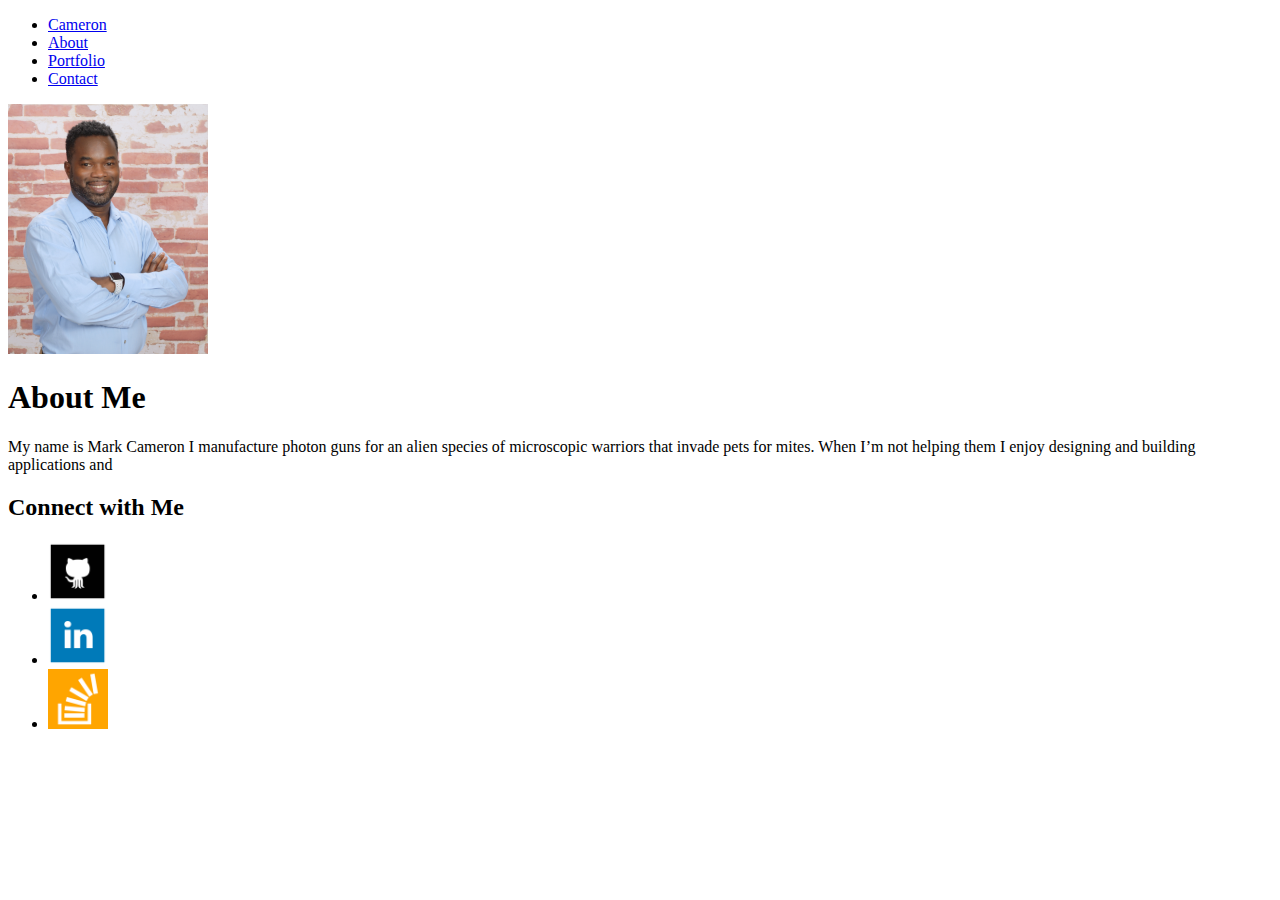
==== index.html @ c9172cc9 "html page 1 done" ====
<!DOCTYPE html>
<html lang="en">
<head>
    <meta charset="UTF-8">
    <meta name="viewport" content="width=device-width, initial-scale=1.0">
    <meta http-equiv="X-UA-Compatible" content="ie=edge">
    <title>Mark Cameron</title>
</head>
<body>
<ul class="topnav">
  <li><a href="#cameron" class="home">Cameron</a></li>
  <li><a href="#about">About</a></li>
  <li><a href="#portfolio">Portfolio</a></li>
  <li><a href="#contact">Contact</a></li>
</ul>
    
<div class="content">
    <img class="img1" src="assets/images/mcameron_brick.jpg" alt="that guy" width="200" height="250">
    <h1 #aboutme>About Me</h1>
    <p>My name is Mark Cameron I manufacture photon guns for an alien species of microscopic warriors that invade pets for mites. 
        When I’m not helping them I enjoy designing and building applications and </p>    
</div>

<div>
    <h2>Connect with Me</h2>
    <ul class="column">
        <li> <a href="https://github.com/markcam1">
                <img src="assets/images/github.png" alt="github" width="60" height="60">
        </a>
        </li>
        <li> <a href="https://www.linkedin.com/in/markocameron/">
                <img src="assets/images/linkedin.png" alt="linkedin" width="60" height="60">
        </a>
        </li>
        <li> <a href="https://stackoverflow.com/users/9095850/protohumancam">
            <img src="assets/images/stackoverflow.png" alt="linkedin" width="60" height="60">
        </a>
        </li>

    </ul>



</div>


</body>
</html>
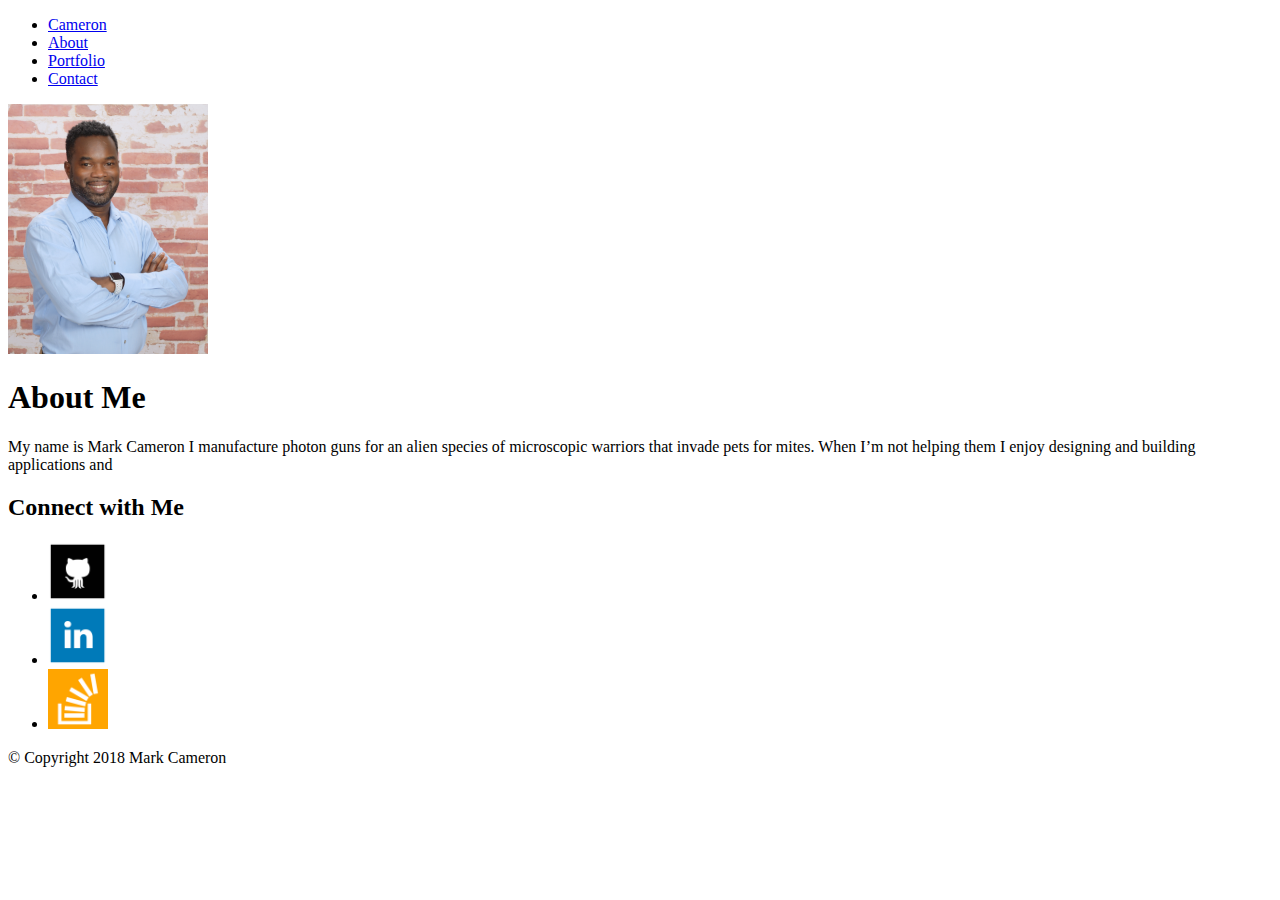
==== commit 3866a4aa: "contact html v1 done" ====
--- a/index.html
+++ b/index.html
@@ -8,20 +8,20 @@
 </head>
 <body>
 <ul class="topnav">
-  <li><a href="#cameron" class="home">Cameron</a></li>
+  <li><a href="#" class="home">Cameron</a></li>
   <li><a href="#about">About</a></li>
-  <li><a href="#portfolio">Portfolio</a></li>
-  <li><a href="#contact">Contact</a></li>
+  <li><a href="portfolio.html">Portfolio</a></li>
+  <li><a href="contact.html">Contact</a></li>
 </ul>
     
 <div class="content">
     <img class="img1" src="assets/images/mcameron_brick.jpg" alt="that guy" width="200" height="250">
-    <h1 #aboutme>About Me</h1>
+    <h1>About Me</h1>
     <p>My name is Mark Cameron I manufacture photon guns for an alien species of microscopic warriors that invade pets for mites. 
         When I’m not helping them I enjoy designing and building applications and </p>    
 </div>
 
-<div>
+<div class="sidebar">
     <h2>Connect with Me</h2>
     <ul class="column">
         <li> <a href="https://github.com/markcam1">
@@ -36,13 +36,10 @@
             <img src="assets/images/stackoverflow.png" alt="linkedin" width="60" height="60">
         </a>
         </li>
-
     </ul>
-
-
-
 </div>
-
-
+<footer class="foot">
+    <p>© Copyright 2018 Mark Cameron</p>
+</footer
 </body>
 </html>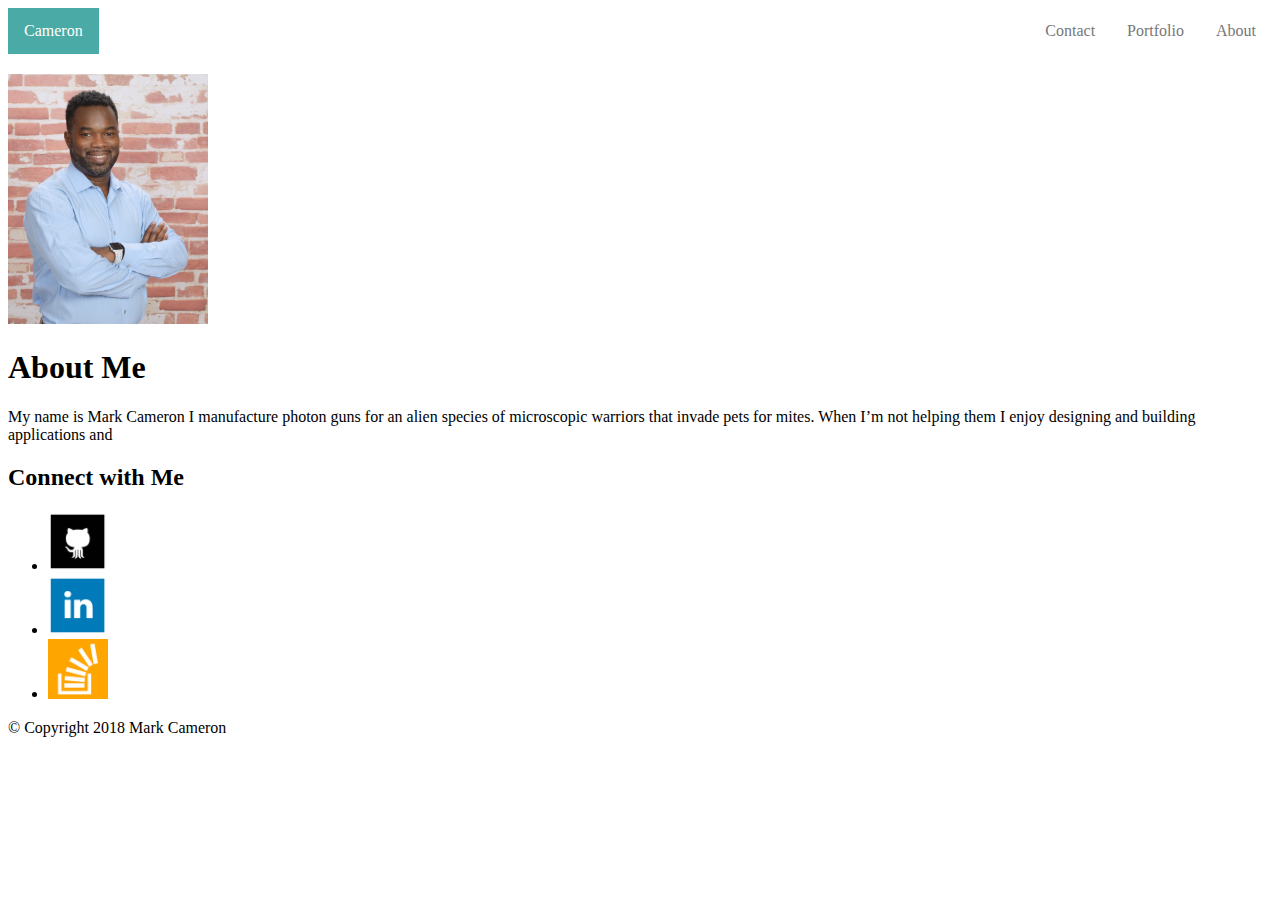
==== commit 864af2ae: "v1 css and some html chgs" ====
--- a/index.html
+++ b/index.html
@@ -5,14 +5,20 @@
     <meta name="viewport" content="width=device-width, initial-scale=1.0">
     <meta http-equiv="X-UA-Compatible" content="ie=edge">
     <title>Mark Cameron</title>
+    <link rel="stylesheet" type="text/css" href="assets/css/.css">
+    <link rel="stylesheet" type="text/css" href="assets/css/style.css">
 </head>
 <body>
-<ul class="topnav">
-  <li><a href="#" class="home">Cameron</a></li>
-  <li><a href="#about">About</a></li>
-  <li><a href="portfolio.html">Portfolio</a></li>
-  <li><a href="contact.html">Contact</a></li>
-</ul>
+
+<section class="one">
+    <ul class="topnav">
+        <li><a href="#" id="camHome">Cameron</a></li>
+        <li class="navminor"><a href="#about">About</a></li>
+        <li class="navminor"><a href="portfolio.html">Portfolio</a></li>
+        <li class="navminor"><a href="contact.html">Contact</a></li>
+    </ul>
+</section>
+
     
 <div class="content">
     <img class="img1" src="assets/images/mcameron_brick.jpg" alt="that guy" width="200" height="250">
@@ -38,8 +44,10 @@
         </li>
     </ul>
 </div>
+
 <footer class="foot">
     <p>© Copyright 2018 Mark Cameron</p>
-</footer
+</footer>
+
 </body>
 </html>--- a/assets/css/style.css
+++ b/assets/css/style.css
@@ -0,0 +1,38 @@
+.one {
+    margin-bottom: 20px;
+}
+
+/* .two {
+    margin-top: 20;
+} */
+
+.topnav {
+    list-style-type: none;
+    margin: 0;
+    padding: 0;
+    overflow: hidden;
+    background-color: #ffffff;
+}
+
+.topnav a {
+    display: block;
+    text-align: center;
+    padding: 14px 16px;
+    text-decoration: none;
+}
+
+.navminor a {
+    color: #777777;
+}
+
+.navminor {
+    float: right;
+}
+
+#camHome {
+    background-color: #4aaaa5;
+    float: left;
+    color: #ffffff;
+    
+
+}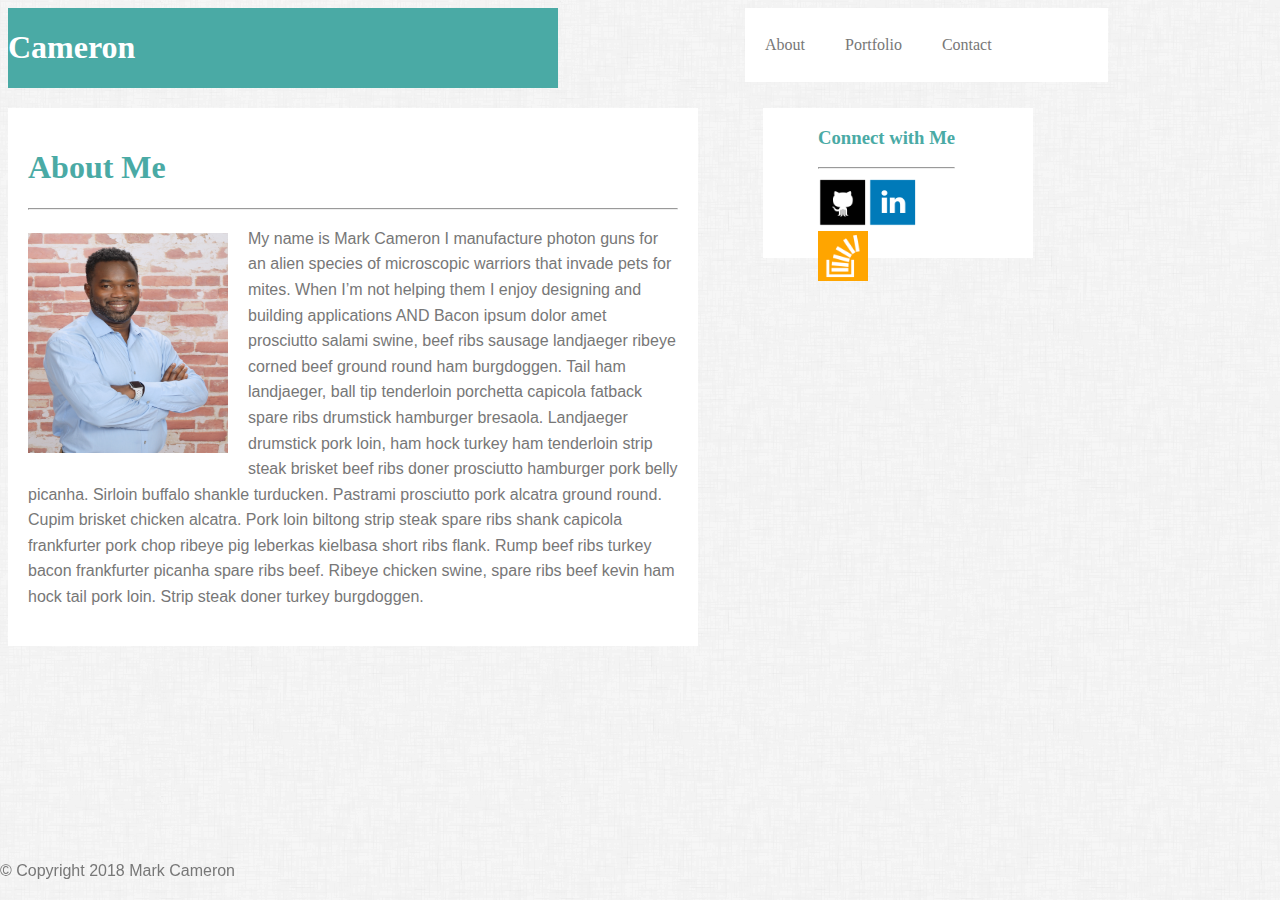
==== commit 8ade76a1: "1st css and major html index" ====
--- a/index.html
+++ b/index.html
@@ -11,39 +11,71 @@
 <body>
 
 <section class="one">
-    <ul class="topnav">
-        <li><a href="#" id="camHome">Cameron</a></li>
-        <li class="navminor"><a href="#about">About</a></li>
-        <li class="navminor"><a href="portfolio.html">Portfolio</a></li>
-        <li class="navminor"><a href="contact.html">Contact</a></li>
-    </ul>
+    
+    <!-- <ul class="header">
+        <li><a href="#" id="camHome"><h1>Cameron</h1></a></li>
+        <li class="minor"><a href="#about">About</a></li>
+        <li class="minor"><a href="portfolio.html">Portfolio</a></li>
+        <li class="minor"><a href="contact.html">Contact</a></li>
+    </ul> -->
+
+    <div class="camHome">
+        <h1>Cameron</h1>
+    </div>
+
+    <div class="headTwo">
+        <ul class="header">
+            <li><a href="#about">About</a></li>
+            <li><a href="portfolio.html">Portfolio</a></li>
+            <li><a href="contact.html">Contact</a></li>
+        </ul>
+    </div>
+
+
 </section>
 
+<section class="two">
+
+<div class="content">
+
+    <h1>About Me</h1>
+    <hr>
+    <img class="img1" src="assets/images/mcameron_brick.jpg" alt="that guy">
+    <p>My name is Mark Cameron I manufacture photon guns for an alien species of microscopic warriors that invade pets for mites. 
+        When I’m not helping them I enjoy designing and building applications AND Bacon ipsum dolor amet prosciutto salami swine, 
+        beef ribs sausage landjaeger ribeye corned beef ground round ham burgdoggen. Tail ham landjaeger, 
+        ball tip tenderloin porchetta capicola fatback spare ribs drumstick hamburger bresaola. 
+        Landjaeger drumstick pork loin, ham hock turkey ham tenderloin strip steak brisket beef ribs doner prosciutto 
+        hamburger pork belly picanha. Sirloin buffalo shankle turducken. Pastrami prosciutto pork alcatra ground round. 
+        Cupim brisket chicken alcatra. 
     
-<div class="content">
-    <img class="img1" src="assets/images/mcameron_brick.jpg" alt="that guy" width="200" height="250">
-    <h1>About Me</h1>
-    <p>My name is Mark Cameron I manufacture photon guns for an alien species of microscopic warriors that invade pets for mites. 
-        When I’m not helping them I enjoy designing and building applications and </p>    
+        Pork loin biltong strip steak spare ribs shank capicola frankfurter pork chop ribeye pig leberkas kielbasa short ribs flank. 
+        Rump beef ribs turkey bacon frankfurter picanha spare ribs beef. Ribeye chicken swine, spare ribs beef kevin ham hock tail pork loin. Strip steak doner turkey burgdoggen.
+
+    </p>    
 </div>
-
+    
 <div class="sidebar">
-    <h2>Connect with Me</h2>
-    <ul class="column">
-        <li> <a href="https://github.com/markcam1">
-                <img src="assets/images/github.png" alt="github" width="60" height="60">
-        </a>
-        </li>
-        <li> <a href="https://www.linkedin.com/in/markocameron/">
-                <img src="assets/images/linkedin.png" alt="linkedin" width="60" height="60">
-        </a>
-        </li>
-        <li> <a href="https://stackoverflow.com/users/9095850/protohumancam">
-            <img src="assets/images/stackoverflow.png" alt="linkedin" width="60" height="60">
-        </a>
-        </li>
-    </ul>
+    <div class="iconBox">
+        <h3>Connect with Me</h3>
+        <hr>
+        <ul class="listIcon">
+            <li> <a href="https://github.com/markcam1">
+                    <img src="assets/images/github.png" alt="github" width="50" height="50">
+            </a>
+            </li>
+            <li> <a href="https://www.linkedin.com/in/markocameron/">
+                    <img src="assets/images/linkedin.png" alt="linkedin" width="50" height="50">
+            </a>
+            </li>
+            <li> <a href="https://stackoverflow.com/users/9095850/protohumancam">
+                <img src="assets/images/stackoverflow.png" alt="stack" width="50" height="50">
+            </a>
+            </li>
+        </ul>
+    </div>
 </div>
+</section>
 
 <footer class="foot">
     <p>© Copyright 2018 Mark Cameron</p>
--- a/assets/css/style.css
+++ b/assets/css/style.css
@@ -1,12 +1,23 @@
+body {
+
+    background-image: url(../images/dust.png);
+
+}
+
 .one {
     margin-bottom: 20px;
+    /* height: 35px; */
+    width: 1100px;
+
+    overflow: auto; /* headtwo add */
 }
 
-/* .two {
-    margin-top: 20;
-} */
+.two {
+    
+    width: 1100px;
+}
 
-.topnav {
+.header {
     list-style-type: none;
     margin: 0;
     padding: 0;
@@ -14,25 +25,98 @@
     background-color: #ffffff;
 }
 
-.topnav a {
+.header a {
     display: block;
     text-align: center;
-    padding: 14px 16px;
+    padding: 10px 10px;
     text-decoration: none;
+    float: left;
+
+    color: #777777;
+    padding: 28px 20px;
 }
 
-.navminor a {
+/* .minor a {
     color: #777777;
+    padding: 28px 20px;
+} */
+
+h1,h3 {
+    font-family: Georgia, 'Times New Roman', Times, serif;
+    color: #4aaaa5;
 }
 
-.navminor {
-    float: right;
+
+.camHome {
+    background-color: #4aaaa5;
+    color: #ffffff !important; 
+    width: 50%;
+    float: left;
+    /* margin-left: 50px; */
+    /* margin-right: 600px; */
 }
 
-#camHome {
-    background-color: #4aaaa5;
+.camHome h1 {
+    color: #ffffff !important;
+}
+
+.headTwo {
+
+    float: right;
+    width: 33%;
+}
+.content {
+    padding: 20px;
+    width: 650px;
+    background-color: #ffffff;
     float: left;
-    color: #ffffff;
+    /* margin-left: 50px; */
+}
+
+
+p {
+    font-family: Arial, Helvetica, sans-serif;
+    color: #777777;
+    line-height: 1.6;
+}
+
+.img1 {
+    float: left;
+    width: 200px;
+    height: 220px;
+    margin: 15px 20px 10px 0;
+
+}
+.sidebar {
+    float: right;
+    width: 270px;
+    height: 150px;
+    background-color: #ffffff;
+    margin-right: 75px;
+    position: relative;
+    
+}
+
+.iconBox {
+    position: absolute;
+    left: 55px;
     
 
+}
+.listIcon {
+    list-style-type: none;
+    margin: 0;
+    padding: 0;
+    overflow: hidden;
+}
+
+.listIcon a {
+    float: left;
+}
+
+.foot {
+    position: fixed;
+    width: 100%;
+    left: 0;
+    bottom: 0;
 }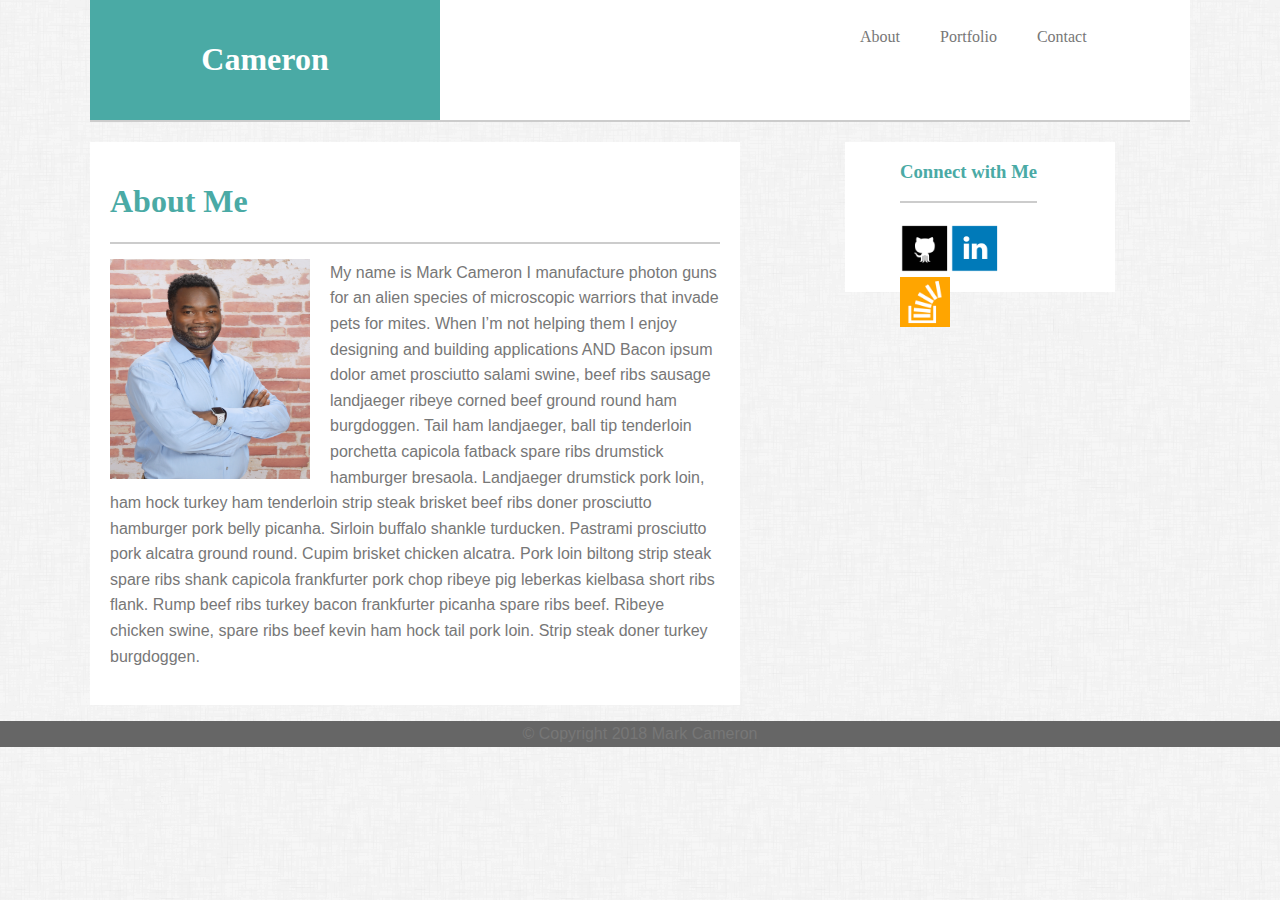
==== commit a7efede6: "beta site for github" ====
--- a/index.html
+++ b/index.html
@@ -5,60 +5,51 @@
     <meta name="viewport" content="width=device-width, initial-scale=1.0">
     <meta http-equiv="X-UA-Compatible" content="ie=edge">
     <title>Mark Cameron</title>
-    <link rel="stylesheet" type="text/css" href="assets/css/.css">
+    <!-- <link rel="stylesheet" type="text/css" href="assets/css/reset.css"> -->
     <link rel="stylesheet" type="text/css" href="assets/css/style.css">
+
 </head>
 <body>
 
 <section class="one">
     
-    <!-- <ul class="header">
+    <ul class="header">
         <li><a href="#" id="camHome"><h1>Cameron</h1></a></li>
-        <li class="minor"><a href="#about">About</a></li>
+        <li class="minor"><a href="index.html">About</a></li>
         <li class="minor"><a href="portfolio.html">Portfolio</a></li>
         <li class="minor"><a href="contact.html">Contact</a></li>
-    </ul> -->
-
-    <div class="camHome">
-        <h1>Cameron</h1>
-    </div>
-
-    <div class="headTwo">
-        <ul class="header">
-            <li><a href="#about">About</a></li>
-            <li><a href="portfolio.html">Portfolio</a></li>
-            <li><a href="contact.html">Contact</a></li>
-        </ul>
-    </div>
-
+    </ul>
 
 </section>
 
 <section class="two">
 
-<div class="content">
-
-    <h1>About Me</h1>
-    <hr>
-    <img class="img1" src="assets/images/mcameron_brick.jpg" alt="that guy">
-    <p>My name is Mark Cameron I manufacture photon guns for an alien species of microscopic warriors that invade pets for mites. 
-        When I’m not helping them I enjoy designing and building applications AND Bacon ipsum dolor amet prosciutto salami swine, 
-        beef ribs sausage landjaeger ribeye corned beef ground round ham burgdoggen. Tail ham landjaeger, 
-        ball tip tenderloin porchetta capicola fatback spare ribs drumstick hamburger bresaola. 
-        Landjaeger drumstick pork loin, ham hock turkey ham tenderloin strip steak brisket beef ribs doner prosciutto 
-        hamburger pork belly picanha. Sirloin buffalo shankle turducken. Pastrami prosciutto pork alcatra ground round. 
-        Cupim brisket chicken alcatra. 
-    
-        Pork loin biltong strip steak spare ribs shank capicola frankfurter pork chop ribeye pig leberkas kielbasa short ribs flank. 
-        Rump beef ribs turkey bacon frankfurter picanha spare ribs beef. Ribeye chicken swine, spare ribs beef kevin ham hock tail pork loin. Strip steak doner turkey burgdoggen.
-
-    </p>    
+<div class="container">
+    <div class="containerChild">
+        <div class="h1box">
+            <h1>About Me</h1>
+        </div>
+        
+        <img class="img1" src="assets/images/mcameron_brick.jpg" alt="that guy">
+        <p>My name is Mark Cameron I manufacture photon guns for an alien species of microscopic warriors that invade pets for mites. 
+            When I’m not helping them I enjoy designing and building applications AND Bacon ipsum dolor amet prosciutto salami swine, 
+            beef ribs sausage landjaeger ribeye corned beef ground round ham burgdoggen. Tail ham landjaeger, 
+            ball tip tenderloin porchetta capicola fatback spare ribs drumstick hamburger bresaola. 
+            Landjaeger drumstick pork loin, ham hock turkey ham tenderloin strip steak brisket beef ribs doner prosciutto 
+            hamburger pork belly picanha. Sirloin buffalo shankle turducken. Pastrami prosciutto pork alcatra ground round. 
+            Cupim brisket chicken alcatra. 
+        
+            Pork loin biltong strip steak spare ribs shank capicola frankfurter pork chop ribeye pig leberkas kielbasa short ribs flank. 
+            Rump beef ribs turkey bacon frankfurter picanha spare ribs beef. Ribeye chicken swine, spare ribs beef kevin ham hock tail pork loin. Strip steak doner turkey burgdoggen.
+        </p>
+    </div>
 </div>
     
 <div class="sidebar">
     <div class="iconBox">
-        <h3>Connect with Me</h3>
-        <hr>
+        <div class="h3box">
+            <h3>Connect with Me</h3>
+    </div>
         <ul class="listIcon">
             <li> <a href="https://github.com/markcam1">
                     <img src="assets/images/github.png" alt="github" width="50" height="50">
--- a/assets/css/style.css
+++ b/assets/css/style.css
@@ -1,20 +1,35 @@
 body {
 
     background-image: url(../images/dust.png);
+    
+    /* office work */
+    margin: 0 auto;
+    overflow: auto;
+
 
 }
 
 .one {
-    margin-bottom: 20px;
+    
     /* height: 35px; */
     width: 1100px;
 
     overflow: auto; /* headtwo add */
+    
+    /* office work */
+    /* border-style: solid; */
+    margin: 0 auto;
+    margin-bottom: 20px;
+
+    border-bottom: 2px solid #cccccc;
+
 }
 
 .two {
     
     width: 1100px;
+    margin: 0 auto;
+    overflow: auto;
 }
 
 .header {
@@ -23,56 +38,73 @@
     padding: 0;
     overflow: hidden;
     background-color: #ffffff;
+    text-align: center;
 }
 
 .header a {
     display: block;
     text-align: center;
+    /* padding: 10px 10px; */
+    text-decoration: none;
+    float: left;
+
+    color: #777777;
     padding: 10px 10px;
-    text-decoration: none;
-    float: left;
-
+
+}
+
+.minor a {
     color: #777777;
     padding: 28px 20px;
 }
 
-/* .minor a {
-    color: #777777;
-    padding: 28px 20px;
-} */
-
-h1,h3 {
+h1, h3 {
     font-family: Georgia, 'Times New Roman', Times, serif;
     color: #4aaaa5;
 }
 
 
-.camHome {
+
+#camHome {
     background-color: #4aaaa5;
     color: #ffffff !important; 
-    width: 50%;
-    float: left;
-    /* margin-left: 50px; */
-    /* margin-right: 600px; */
-}
-
-.camHome h1 {
+    width: 30%;
+    float: left;
+    /* margin-left: 50px;  */
+    margin-right: 400px;
+
+    text-align: center;
+
+}
+
+#camHome h1 {
     color: #ffffff !important;
-}
-
-.headTwo {
-
-    float: right;
-    width: 33%;
-}
-.content {
-    padding: 20px;
+    padding: 10px 10px;
+    height: 100%;
+}
+
+    
+.container {
     width: 650px;
     background-color: #ffffff;
     float: left;
     /* margin-left: 50px; */
 }
 
+.containerChild {
+    padding: 20px;
+    margin: 0 auto;
+
+}
+
+.h1box {
+    border-bottom: 2px solid #cccccc;
+
+}
+
+.h3box {
+    border-bottom: 2px solid #cccccc;
+}
 
 p {
     font-family: Arial, Helvetica, sans-serif;
@@ -106,7 +138,7 @@
 .listIcon {
     list-style-type: none;
     margin: 0;
-    padding: 0;
+    padding: 20px 0 0 0;
     overflow: hidden;
 }
 
@@ -114,9 +146,73 @@
     float: left;
 }
 
+
+
+input[type=text], #message {
+    width: 100%;
+    padding: 10px 18px;
+    margin: 8px 0;
+    box-sizing: border-box;
+    color: #777777;
+}
+
+form {
+    padding: 20px 0 0 0; 
+    color: #777777; 
+}
+
+input[type=button] {
+    background-color: #4aaaa5;
+    border: none;
+    color: white;
+    padding: 16px 32px;
+    text-decoration: none;
+    margin: 4px 2px;
+    cursor: pointer;
+}
+
+div.gallery {
+    /* margin: 1px; */
+    padding: 15px 0 0 0;
+    /* border: 1px solid #ccc; */
+    float: left;
+    width: 50%;
+    position: relative;
+   
+}
+
+div.gallery img {
+    width: 90%;
+    /* height: auto; */
+    display: block;
+    /* margin: 0 auto; */
+    margin-left: auto;
+    margin-right: auto;
+    position: relative;
+}
+
+div.desc {
+    padding: 15px 0 15px 0;
+    text-align: center;
+    background-color: #4aaaa5;
+    color: #ffffff;
+    display: block;
+    width: 90%;
+    margin-left: auto;
+    margin-right: auto;
+    position: absolute;
+    bottom: 5%;
+    left: 5%;
+  
+
+}
+
 .foot {
-    position: fixed;
+    position: relative;
     width: 100%;
     left: 0;
     bottom: 0;
+    text-align: center;
+    background-color: #666666;
+
 }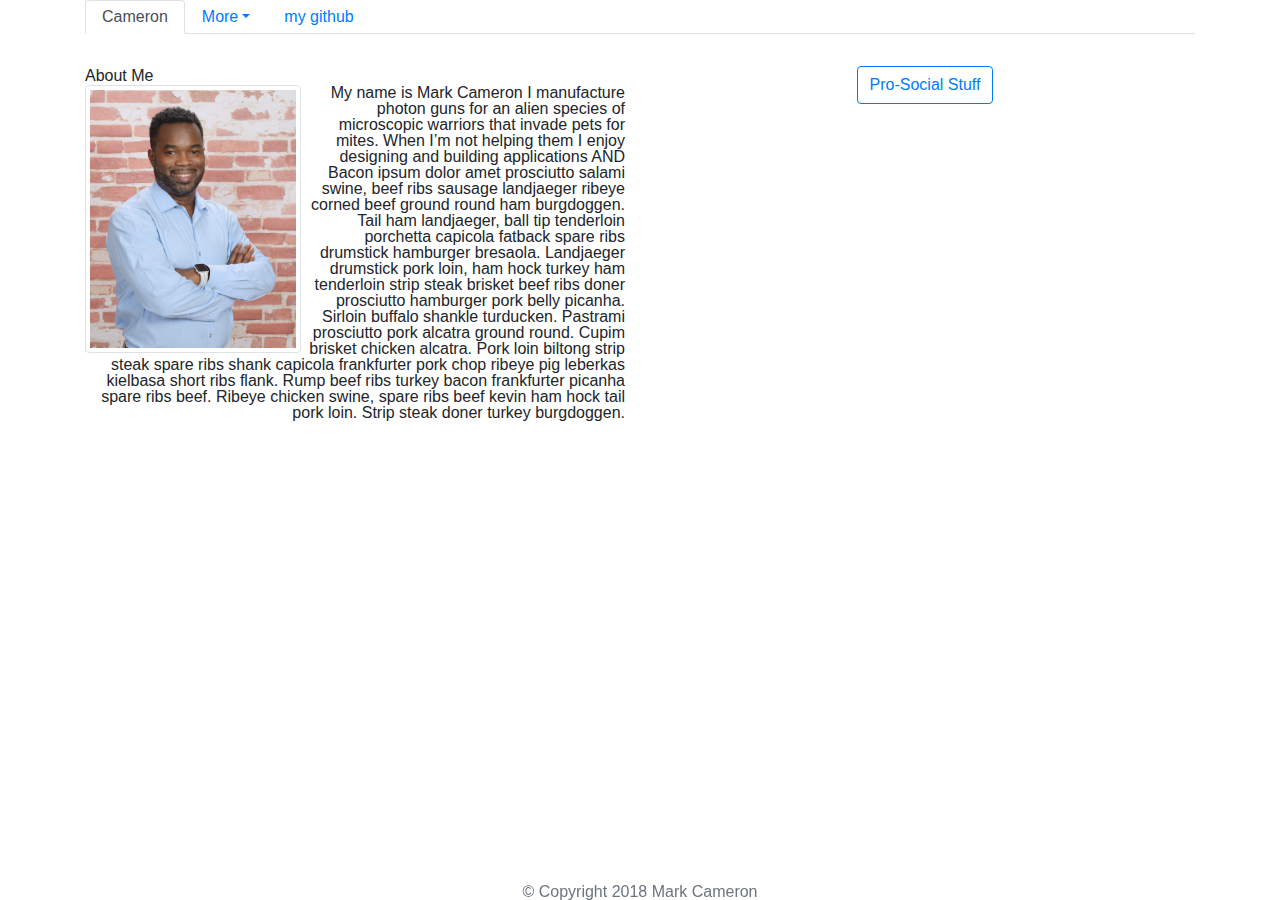
==== commit 96124a32: "port redesign 1" ====
--- a/index.html
+++ b/index.html
@@ -5,72 +5,98 @@
     <meta name="viewport" content="width=device-width, initial-scale=1.0">
     <meta http-equiv="X-UA-Compatible" content="ie=edge">
     <title>Mark Cameron</title>
-    <!-- <link rel="stylesheet" type="text/css" href="assets/css/reset.css"> -->
+    <link rel="stylesheet" href="https://maxcdn.bootstrapcdn.com/bootstrap/4.0.0/css/bootstrap.min.css" integrity="sha384-Gn5384xqQ1aoWXA+058RXPxPg6fy4IWvTNh0E263XmFcJlSAwiGgFAW/dAiS6JXm" crossorigin="anonymous">
+    <link rel="stylesheet" type="text/css" href="assets/css/reset.css">
     <link rel="stylesheet" type="text/css" href="assets/css/style.css">
+
+    <script src="https://code.jquery.com/jquery-3.2.1.slim.min.js" integrity="sha384-KJ3o2DKtIkvYIK3UENzmM7KCkRr/rE9/Qpg6aAZGJwFDMVNA/GpGFF93hXpG5KkN" crossorigin="anonymous"></script>
+    <script src="https://cdnjs.cloudflare.com/ajax/libs/popper.js/1.12.9/umd/popper.min.js" integrity="sha384-ApNbgh9B+Y1QKtv3Rn7W3mgPxhU9K/ScQsAP7hUibX39j7fakFPskvXusvfa0b4Q" crossorigin="anonymous"></script>
+    <script src="https://maxcdn.bootstrapcdn.com/bootstrap/4.0.0/js/bootstrap.min.js" integrity="sha384-JZR6Spejh4U02d8jOt6vLEHfe/JQGiRRSQQxSfFWpi1MquVdAyjUar5+76PVCmYl" crossorigin="anonymous"></script>
 
 </head>
 <body>
 
-<section class="one">
-    
-    <ul class="header">
-        <li><a href="#" id="camHome"><h1>Cameron</h1></a></li>
-        <li class="minor"><a href="index.html">About</a></li>
-        <li class="minor"><a href="portfolio.html">Portfolio</a></li>
-        <li class="minor"><a href="contact.html">Contact</a></li>
-    </ul>
-
-</section>
-
-<section class="two">
-
 <div class="container">
-    <div class="containerChild">
-        <div class="h1box">
-            <h1>About Me</h1>
+    <div class="row">
+        <div class="col-md-12">
+            <ul class="nav nav-tabs">
+                <li class="nav-item">
+                    <a class="nav-link active" href="#">Cameron</a>
+                </li>
+                <li class="nav-item dropdown">
+                    <a class="nav-link dropdown-toggle" data-toggle="dropdown" href="#" role="button" aria-haspopup="true" aria-expanded="false">More</a>
+                    <div class="dropdown-menu">
+                    <a class="dropdown-item" href="portfolio.html">Designs</a>
+                    <a class="dropdown-item" href="contact.html">Contact</a>
+                    <a class="dropdown-item" href="#">Coming Soon</a>
+                    <div class="dropdown-divider"></div>
+                    <a class="dropdown-item" href="https://www.linkedin.com/in/markocameron/">linkedin</a>
+                    </div>
+                </li>
+                <li class="nav-item">
+                    <a class="nav-link" href="https://github.com/markcam1" target="_blank" >my github</a>
+                </li>
+            </ul>
         </div>
-        
-        <img class="img1" src="assets/images/mcameron_brick.jpg" alt="that guy">
-        <p>My name is Mark Cameron I manufacture photon guns for an alien species of microscopic warriors that invade pets for mites. 
-            When I’m not helping them I enjoy designing and building applications AND Bacon ipsum dolor amet prosciutto salami swine, 
-            beef ribs sausage landjaeger ribeye corned beef ground round ham burgdoggen. Tail ham landjaeger, 
-            ball tip tenderloin porchetta capicola fatback spare ribs drumstick hamburger bresaola. 
-            Landjaeger drumstick pork loin, ham hock turkey ham tenderloin strip steak brisket beef ribs doner prosciutto 
-            hamburger pork belly picanha. Sirloin buffalo shankle turducken. Pastrami prosciutto pork alcatra ground round. 
-            Cupim brisket chicken alcatra. 
-        
-            Pork loin biltong strip steak spare ribs shank capicola frankfurter pork chop ribeye pig leberkas kielbasa short ribs flank. 
-            Rump beef ribs turkey bacon frankfurter picanha spare ribs beef. Ribeye chicken swine, spare ribs beef kevin ham hock tail pork loin. Strip steak doner turkey burgdoggen.
-        </p>
+    </div>
+    <br><br>
+    <div class="row">
+        <div class="col-md-6">
+            <div class="row">
+                <div class="col">
+                    <h1>About Me</h1>
+                </div>
+                <br>
+            </div>
+            <div class="row">
+                <div class="col-12">
+                    <img class="img-thumbnail rounded float-left" src="assets/images/mcameron_brick.jpg" alt="that guy" id="mcpic">
+                    <p class="text-right">My name is Mark Cameron I manufacture photon guns for an alien species of microscopic warriors that invade pets for mites. 
+                        When I’m not helping them I enjoy designing and building applications AND Bacon ipsum dolor amet prosciutto salami swine, 
+                        beef ribs sausage landjaeger ribeye corned beef ground round ham burgdoggen. Tail ham landjaeger, 
+                        ball tip tenderloin porchetta capicola fatback spare ribs drumstick hamburger bresaola. 
+                        Landjaeger drumstick pork loin, ham hock turkey ham tenderloin strip steak brisket beef ribs doner prosciutto 
+                        hamburger pork belly picanha. Sirloin buffalo shankle turducken. Pastrami prosciutto pork alcatra ground round. 
+                        Cupim brisket chicken alcatra. 
+                    
+                        Pork loin biltong strip steak spare ribs shank capicola frankfurter pork chop ribeye pig leberkas kielbasa short ribs flank. 
+                        Rump beef ribs turkey bacon frankfurter picanha spare ribs beef. Ribeye chicken swine, spare ribs beef kevin ham hock tail pork loin. Strip steak doner turkey burgdoggen.
+                    </p>
+                </div>
+            </div>
+        </div>
+        <div class="col-md-6 text-center">
+            <button class="btn btn-outline-primary" type="button" data-toggle="collapse" data-target="#contactgroup" aria-expanded="false" aria-controls="contactgroup">
+                Pro-Social Stuff
+            </button>
+            <div class="collapse" id="contactgroup">
+                <div class="btn-group-vertical center-block">
+                    <button class="btn btn-outline-primary">
+                        <a href="https://github.com/markcam1">
+                            <img src="assets/images/github.png" alt="github" width="50" height="50">
+                        </a>
+                    </button>
+                    <button class="btn btn-outline-primary">
+                        <a href="https://www.linkedin.com/in/markocameron/">
+                            <img src="assets/images/linkedin.png" alt="linkedin" width="50" height="50">
+                        </a>    
+                    </button>
+                    <button class="btn btn-outline-primary">
+                        <a href="https://stackoverflow.com/users/9095850/protohumancam">
+                            <img src="assets/images/stackoverflow.png" alt="stack" width="50" height="50">
+                        </a>
+                    </button>
+                </div>
+            </div>
+        </div>
     </div>
 </div>
+<footer class="footer text-center">
+    <span class="text-muted">© Copyright 2018 Mark Cameron</span>
+</footer>
+
     
-<div class="sidebar">
-    <div class="iconBox">
-        <div class="h3box">
-            <h3>Connect with Me</h3>
-    </div>
-        <ul class="listIcon">
-            <li> <a href="https://github.com/markcam1">
-                    <img src="assets/images/github.png" alt="github" width="50" height="50">
-            </a>
-            </li>
-            <li> <a href="https://www.linkedin.com/in/markocameron/">
-                    <img src="assets/images/linkedin.png" alt="linkedin" width="50" height="50">
-            </a>
-            </li>
-            <li> <a href="https://stackoverflow.com/users/9095850/protohumancam">
-                <img src="assets/images/stackoverflow.png" alt="stack" width="50" height="50">
-            </a>
-            </li>
-        </ul>
-    </div>
-</div>
-</section>
 
-<footer class="foot">
-    <p>© Copyright 2018 Mark Cameron</p>
-</footer>
 
 </body>
 </html>--- a/assets/css/style.css
+++ b/assets/css/style.css
@@ -1,218 +1,23 @@
-body {
+#mcpic {
+    width: 40%;
+    /* height: 50%; */
+}
 
-    background-image: url(../images/dust.png);
-    
-    /* office work */
-    margin: 0 auto;
-    overflow: auto;
+.w-100 {
 
+    height: 400px;
 
 }
 
-.one {
-    
-    /* height: 35px; */
-    width: 1100px;
+.carousel-caption {
 
-    overflow: auto; /* headtwo add */
-    
-    /* office work */
-    /* border-style: solid; */
-    margin: 0 auto;
-    margin-bottom: 20px;
-
-    border-bottom: 2px solid #cccccc;
+    background: black;
 
 }
 
-.two {
-    
-    width: 1100px;
-    margin: 0 auto;
-    overflow: auto;
-}
 
-.header {
-    list-style-type: none;
-    margin: 0;
-    padding: 0;
-    overflow: hidden;
-    background-color: #ffffff;
-    text-align: center;
-}
-
-.header a {
-    display: block;
-    text-align: center;
-    /* padding: 10px 10px; */
-    text-decoration: none;
-    float: left;
-
-    color: #777777;
-    padding: 10px 10px;
-
-}
-
-.minor a {
-    color: #777777;
-    padding: 28px 20px;
-}
-
-h1, h3 {
-    font-family: Georgia, 'Times New Roman', Times, serif;
-    color: #4aaaa5;
-}
-
-
-
-#camHome {
-    background-color: #4aaaa5;
-    color: #ffffff !important; 
-    width: 30%;
-    float: left;
-    /* margin-left: 50px;  */
-    margin-right: 400px;
-
-    text-align: center;
-
-}
-
-#camHome h1 {
-    color: #ffffff !important;
-    padding: 10px 10px;
-    height: 100%;
-}
-
-    
-.container {
-    width: 650px;
-    background-color: #ffffff;
-    float: left;
-    /* margin-left: 50px; */
-}
-
-.containerChild {
-    padding: 20px;
-    margin: 0 auto;
-
-}
-
-.h1box {
-    border-bottom: 2px solid #cccccc;
-
-}
-
-.h3box {
-    border-bottom: 2px solid #cccccc;
-}
-
-p {
-    font-family: Arial, Helvetica, sans-serif;
-    color: #777777;
-    line-height: 1.6;
-}
-
-.img1 {
-    float: left;
-    width: 200px;
-    height: 220px;
-    margin: 15px 20px 10px 0;
-
-}
-.sidebar {
-    float: right;
-    width: 270px;
-    height: 150px;
-    background-color: #ffffff;
-    margin-right: 75px;
-    position: relative;
-    
-}
-
-.iconBox {
-    position: absolute;
-    left: 55px;
-    
-
-}
-.listIcon {
-    list-style-type: none;
-    margin: 0;
-    padding: 20px 0 0 0;
-    overflow: hidden;
-}
-
-.listIcon a {
-    float: left;
-}
-
-
-
-input[type=text], #message {
+.footer {
+    position: fixed;
     width: 100%;
-    padding: 10px 18px;
-    margin: 8px 0;
-    box-sizing: border-box;
-    color: #777777;
-}
-
-form {
-    padding: 20px 0 0 0; 
-    color: #777777; 
-}
-
-input[type=button] {
-    background-color: #4aaaa5;
-    border: none;
-    color: white;
-    padding: 16px 32px;
-    text-decoration: none;
-    margin: 4px 2px;
-    cursor: pointer;
-}
-
-div.gallery {
-    /* margin: 1px; */
-    padding: 15px 0 0 0;
-    /* border: 1px solid #ccc; */
-    float: left;
-    width: 50%;
-    position: relative;
-   
-}
-
-div.gallery img {
-    width: 90%;
-    /* height: auto; */
-    display: block;
-    /* margin: 0 auto; */
-    margin-left: auto;
-    margin-right: auto;
-    position: relative;
-}
-
-div.desc {
-    padding: 15px 0 15px 0;
-    text-align: center;
-    background-color: #4aaaa5;
-    color: #ffffff;
-    display: block;
-    width: 90%;
-    margin-left: auto;
-    margin-right: auto;
-    position: absolute;
-    bottom: 5%;
-    left: 5%;
-  
-
-}
-
-.foot {
-    position: relative;
-    width: 100%;
-    left: 0;
     bottom: 0;
-    text-align: center;
-    background-color: #666666;
-
 }